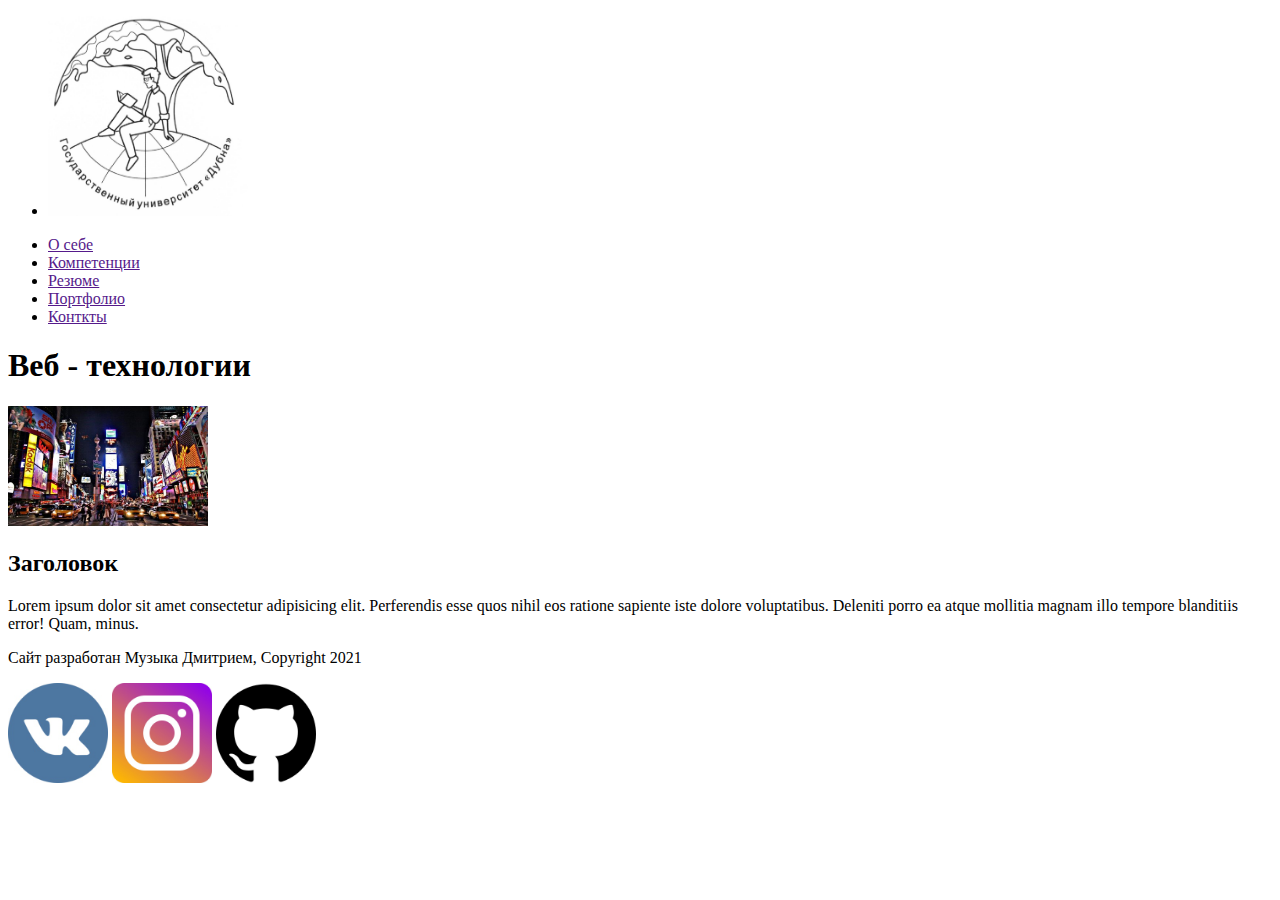
==== html/main.html @ 2b78bb34 "3467304" ====
<!DOCTYPE html>
<html lang="en">
<head>
    <meta charset="UTF-8">
    <meta name="viewport" content="width=device-width, initial-scale=1.0">
    <title>Веб - технологии</title>
    <nav>
        <ul>
            <li>
                <p>
                    <a href=""><img src="../image/logoDubna.jpg" width="200px" height="200px" alt=""></a>
                </p>
            </li>
            <li>
                <a href="">О себе</a>
            </li>
            <li>
                <a href="">Компетенции</a>
            </li>
            <li>
                <a href="">Резюме</a>
            </li>
            <li>
                <a href="">Портфолио</a>
            </li>
            <li>
                <a href="">Конткты</a>
            </li>
           
        </ul>
    </nav>
</head>
<body>
    <header>
        <h1>
            Веб - технологии
        </h1>
    </header>
    <main>
        <a href=""><img src="../image/broadway.jpg" width="200px" height="120px alt="></a>
        <h2>
            Заголовок
        </h2>
        Lorem ipsum dolor sit amet consectetur adipisicing elit. Perferendis esse quos nihil eos ratione sapiente iste dolore voluptatibus.
        Deleniti porro ea atque mollitia magnam illo tempore blanditiis error! Quam, minus.
    </main>
    <footer>
        <p>
            Сайт разработан Музыка Дмитрием, Copyright 2021
        </p>
        <div>
            <a href=""><img src="../image/VK.jpg" width="100px" height="100px alt="></a>
            <a href=""><img src="../image/instagram.jpg" width="100px" height="100px alt="></a>
            <a href=""><img src="../image/Git.jpg" width="100px" height="100px alt="></a>
           
            
        </div>
    </footer>
</body>
</html>
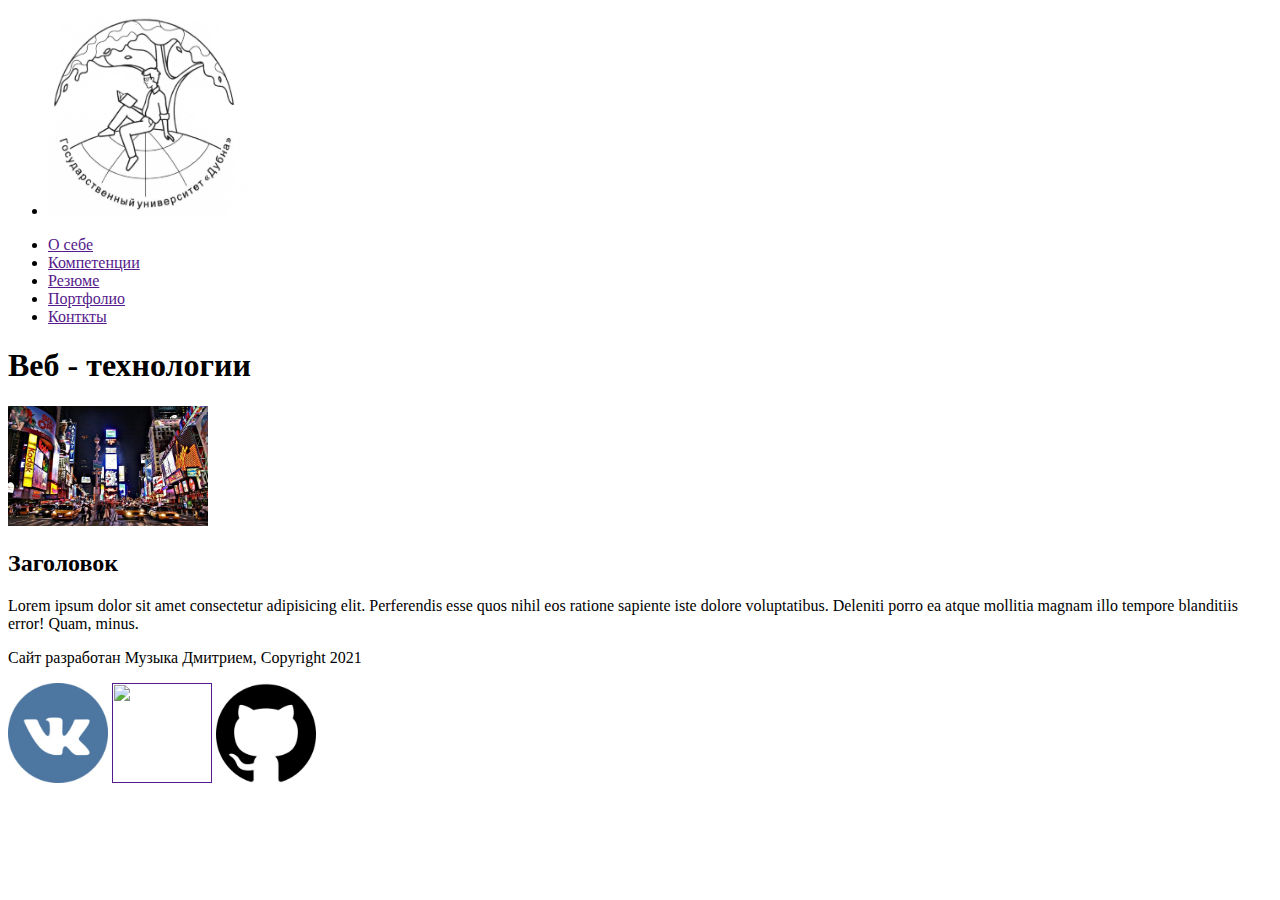
==== commit c7c27d35: "dhds" ====
--- a/html/main.html
+++ b/html/main.html
@@ -8,7 +8,7 @@
         <ul>
             <li>
                 <p>
-                    <a href=""><img src="../image/logoDubna.jpg" width="200px" height="200px" alt=""></a>
+                    <a href="index.html"><img src="image/logoDubna.jpg" width="200px" height="200px" alt=""></a>
                 </p>
             </li>
             <li>
@@ -37,7 +37,7 @@
         </h1>
     </header>
     <main>
-        <a href=""><img src="../image/broadway.jpg" width="200px" height="120px alt="></a>
+        <a href=""><img src="image/broadway.jpg" width="200px" height="120px alt="></a>
         <h2>
             Заголовок
         </h2>
@@ -49,9 +49,9 @@
             Сайт разработан Музыка Дмитрием, Copyright 2021
         </p>
         <div>
-            <a href=""><img src="../image/VK.jpg" width="100px" height="100px alt="></a>
-            <a href=""><img src="../image/instagram.jpg" width="100px" height="100px alt="></a>
-            <a href=""><img src="../image/Git.jpg" width="100px" height="100px alt="></a>
+            <a href=""><img src="image/VK.jpg" width="100px" height="100px alt="></a>
+            <a href=""><img src="image/insta.jpg" width="100px" height="100px alt="></a>
+            <a href=""><img src="image/Git.jpg" width="100px" height="100px alt="></a>
            
             
         </div>
